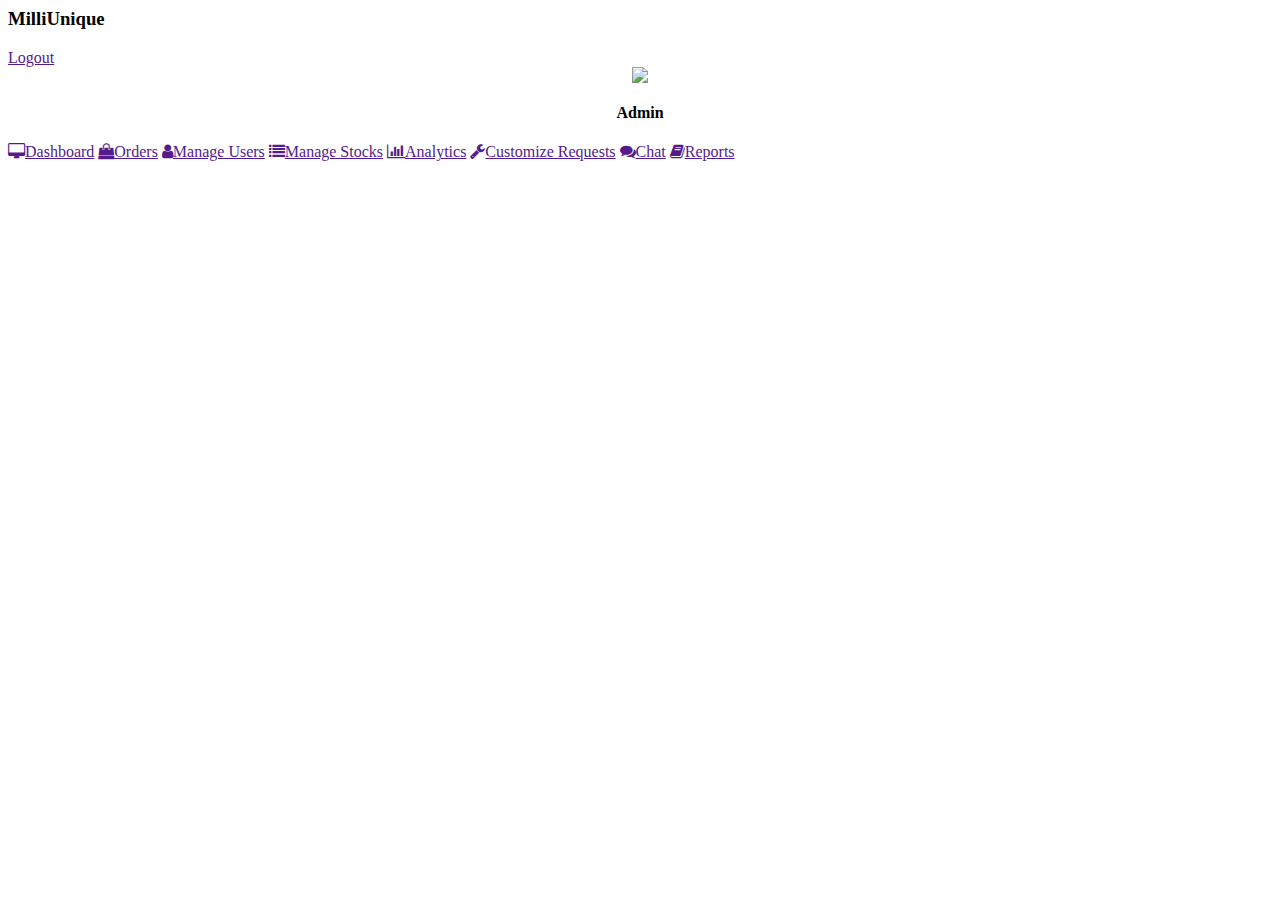
==== Dashboard.html @ c49c6507 "Add files via upload" ====
<html>
    <head>
	    <meta charset="utf-8">
		<meta name="viewport" content="width=device-width, initial-scale=1.0">
		<link rel="stylesheet" href="Dashboardstyle.css">
		<link href="https://stackpath.bootstrapcdn.com/font-awesome/4.7.0/css/font-awesome.min.css" rel="stylesheet">
		<title>Dashboard</title>
	</head>
    <body>
	    <header>
		    <div class="left">
			    <h3>Milli<span>Unique</span></h3>
			</div>
			<div class="right">
			    <a href="" class="logout">Logout</a>
			</div>
		</header>
		<div class="sidenav">
		    <center>
			    <img src="admin.jpg" class="admin">
				<h4>Admin</h4>
			</center>
			<a href=""><i class="fa fa-desktop"></i><span>Dashboard</span></a>
			<a href=""><i class="fa fa-shopping-bag"></i><span>Orders</span></a>
			<a href=""><i class="fa fa-user"></i><span>Manage Users</span></a>
			<a href=""><i class="fa fa-list"></i><span>Manage Stocks</span></a>
			<a href=""><i class="fa fa-bar-chart"></i><span>Analytics</span></a>
			<a href=""><i class="fa fa-wrench"></i><span>Customize Requests</span></a>
			<a href=""><i class="fa fa-comments"></i><span>Chat</span></a>
			<a href=""><i class="fa fa-book"></i><span>Reports</span></a>
		</div>
	</body>
</html>
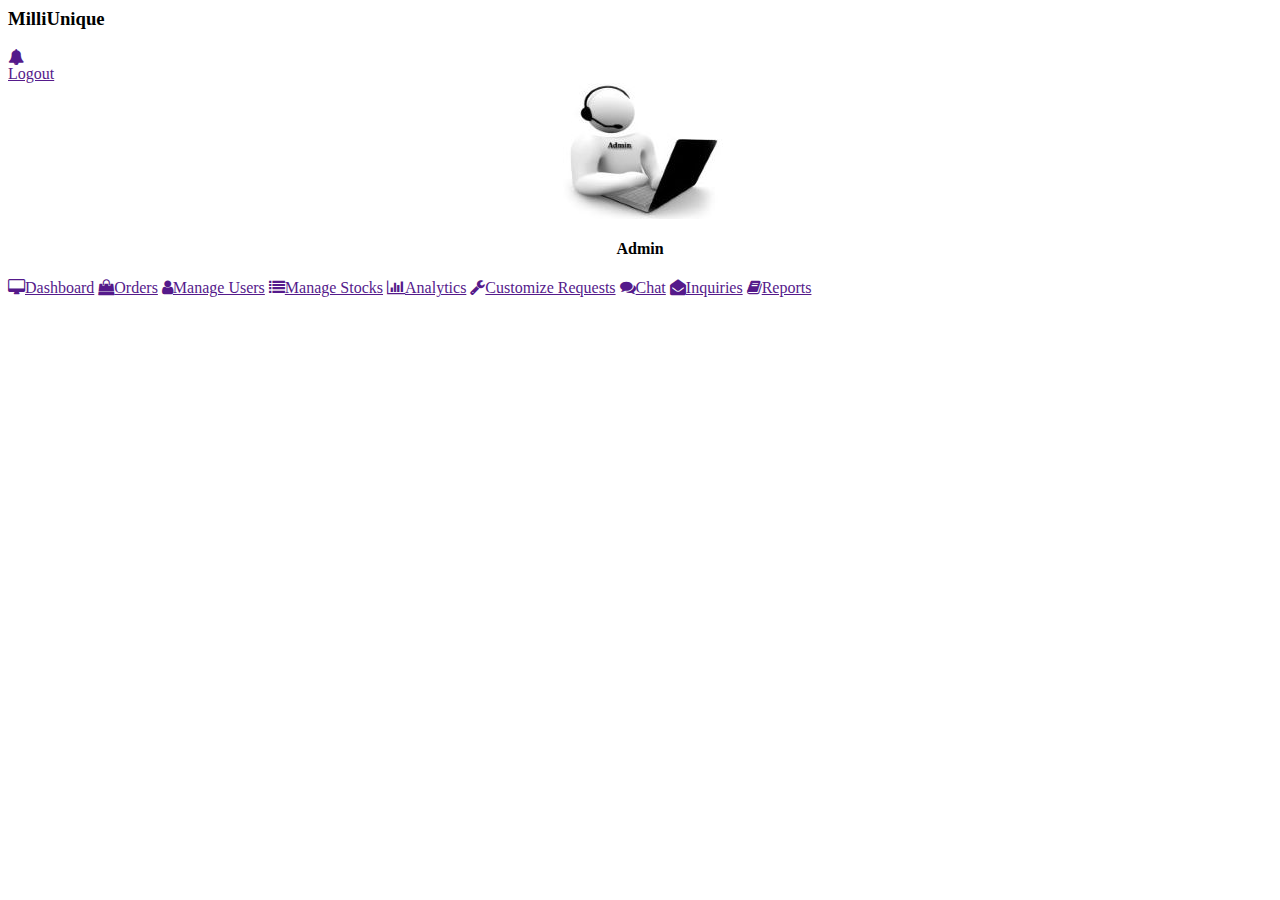
==== commit f2ff1b29: "Add files via upload" ====
--- a/Dashboard.html
+++ b/Dashboard.html
@@ -10,6 +10,9 @@
 	    <header>
 		    <div class="left">
 			    <h3>Milli<span>Unique</span></h3>
+			</div>
+			<div>
+			    <a href="" class="notification"><i class="fa fa-bell"></i></a>
 			</div>
 			<div class="right">
 			    <a href="" class="logout">Logout</a>
@@ -27,7 +30,8 @@
 			<a href=""><i class="fa fa-bar-chart"></i><span>Analytics</span></a>
 			<a href=""><i class="fa fa-wrench"></i><span>Customize Requests</span></a>
 			<a href=""><i class="fa fa-comments"></i><span>Chat</span></a>
+			<a href=""><i class="fa fa-envelope-open"></i><span>Inquiries</span></a>
 			<a href=""><i class="fa fa-book"></i><span>Reports</span></a>
 		</div>
 	</body>
-</html>+</html>
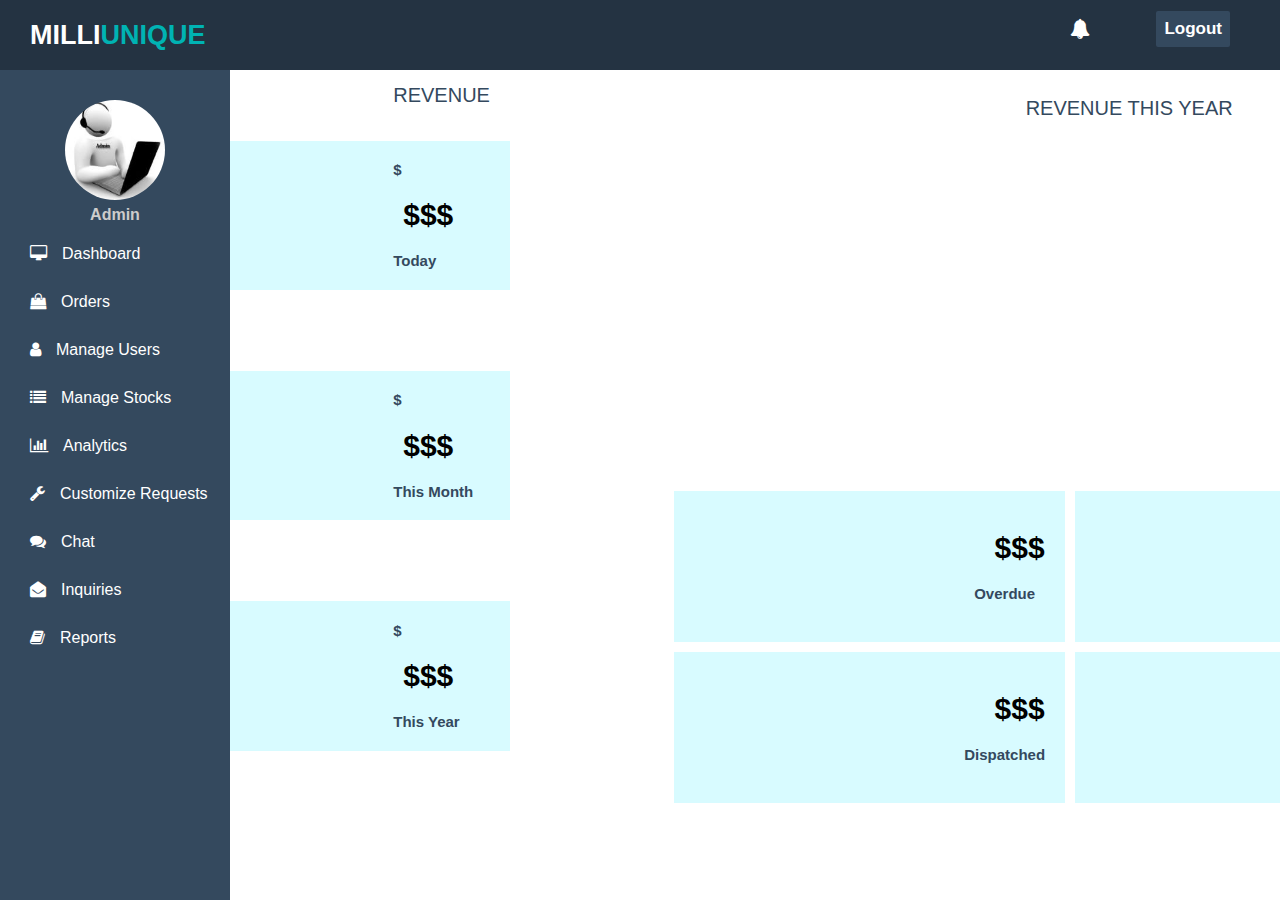
==== commit 5c79a314: "Add files via upload" ====
--- a/Dashboard.html
+++ b/Dashboard.html
@@ -33,5 +33,61 @@
 			<a href=""><i class="fa fa-envelope-open"></i><span>Inquiries</span></a>
 			<a href=""><i class="fa fa-book"></i><span>Reports</span></a>
 		</div>
+		
+		<table>
+		<tr>
+		<td rowspan="2">
+		<br><br><br>
+			<div class="grid-container">
+		<h2 style="text-transform:bold">Revenue</h2>
+			<div>
+			<h3>$</h3><h1 style="margin-left:300px">$$$</h1>
+				<p><h3 style="text-transform:capitalize">Today</h3></p>
+			</div>
+		<br><br><br>
+		<div>
+			<h3>$ </h5><h1 style="margin-left:300px">$$$</h3>
+				<p><h3 style="text-transform:capitalize">this month</h3></p>
+			</div>
+		<br><br><br>
+			<div>
+			<h3>$ </h5><h1 style="margin-left:300px">$$$</h3>
+				<p><h3 style="text-transform:capitalize">this year</h3></p>
+			</div>
+			</div>
+		</td>
+		
+		<td>
+		<div class="grid-container1">
+			<p><h2 style="text-transform:bold">Revenue This Year</h2></p>
+		</div>
+		</td>
+		</tr>
+		<tr>
+		<td>
+			<div class="grid-container1">
+		<br>
+		<h2 style="text-transform:bold">Orders Today</h2>
+		
+			<div>
+		</h5><h1 style="margin-left:300px">$$$</h3>
+				<p><h3 style="text-transform:capitalize">overdue</h3></p>
+				</div>
+			<div>
+		</h5><h1 style="margin-left:300px">$$$</h3>
+				<p><h3 style="text-transform:capitalize">outstanding</h3></p>
+				</div>
+		<div>
+		</h5><h1 style="margin-left:300px">$$$</h3>
+				<p><h3 style="text-transform:capitalize">dispatched</h3></p>
+				</div>  
+			<div>
+		</h5><h1 style="margin-left:300px">$$$</h3>
+				<p><h3 style="text-transform:capitalize">delivered</h3></p>
+				</div>
+			</div>
+			</td>
+		 </tr>
+		</table>
 	</body>
 </html>
--- a/Dashboardstyle.css
+++ b/Dashboardstyle.css
@@ -0,0 +1,316 @@
+body{
+	margin: 0;
+	padding: 0;
+	font-family: sans-serif;
+}
+header{
+	position: fixed;
+	background: #243342;
+	padding: 20px;
+	width: 100%;
+	height: 30px;
+}
+.left h3{
+	color:white;
+	margin: 0;
+	margin-left: 10px;
+	text-transform: uppercase;
+	font-size: 27px;
+	font-weight: 900;
+}
+.left span{
+	color: #00b3b3;
+}
+h1{
+	color:solid-black;
+	margin-left:290px;
+	font-size: 30px;
+	font-weight: bold;
+}
+h2{
+	color:#34495e;
+	margin:20px;
+	margin-left:290px;
+	text-transform: uppercase;
+	font-size: 20px;
+	font-weight: 250;
+}
+h3{
+	color:#34495e;
+	margin:20px;
+	margin-left:290px;
+	text-transform: capitalize;
+	font-size: 15px;
+	font-weight: bold;
+}
+
+h5{
+	color:solid-black;
+	margin:20px;
+	margin-left:290px;
+	font-size: 5px;
+	font-weight: bold;
+}
+
+.logout{
+	padding: 8px;
+	background: #34495e;
+	text-decoration: none;
+	float: right;
+	margin-top: -40px;
+	margin-right: 70px;
+	border-radius: 2px;
+	font-size: 17px;
+	font-weight: 600;
+	color: #fff;
+}
+.notification{
+	float: right;
+	margin-top: -32px;
+	margin-right: 210px;
+	font-size: 20px;
+	color: #fff;
+}
+.logout:hover{
+	background: #ccc;
+}
+.sidenav{
+	background: #34495e;
+	margin-top: 70px;
+	padding-top: 30px;
+	position: fixed;
+	left: 0;
+	width: 230px;
+	height: 100%;
+}
+.sidenav img{
+	width: 100px;
+	height: 100px;
+	border-radius: 100px;
+	margin-top: 0;
+}
+.sidenav h4{
+	color: #ccc;
+	margin-top: 6px;
+	margin-bottom: 6px;
+}
+.sidenav a{
+	color: #fff;
+	display: block;
+	width: 100%;
+	line-height: 48px;
+	text-decoration: none;
+	padding-left: 30px;
+	box-sizing: border-box;
+	transition: 0.5s;
+}
+.sidenav a:hover{
+	background: #243342;
+}
+.sidenav i{
+	padding-right: 15px;
+}
+
+  
+	table.cruises tbody{ 
+    font-family: verdana, arial, helvetica, sans-serif;
+    font-size: 11px;
+    cellspacing: 0; 
+	width: 99.9%; 
+	overflow-y:auto;
+}
+	
+  table.cruises th, table.cruises td {
+	border:2px solid #34495e;
+	table-layout: fixed; 
+	padding: 10px;	  
+    width: 20%;
+	margin-left:20rem;
+	margin top:50rem;
+}
+ 
+  div.scrollableContainer { 
+	position: relative; 
+	align:center;
+    width: 60%; 
+    margin-left:20rem;	
+    border: 1px solid #999;
+}
+
+  div.scrollingArea { 
+    width: 100%;
+    height: 260px; 
+    overflow: auto; 
+}
+  table.scrollable thead th tr{
+    left: 0; top: 0;
+    position: fixed;
+    width: auto;
+	display:block;
+	border:2px solid #34495e;
+	table-layout: fixed; 
+	padding: 10px;
+	 
+}
+	 table.scrollable th {
+	position: -webkit-sticky;
+	position: sticky;
+	top: 0;
+	z-index: 2;
+	background:white;
+}
+	table.scrollable tfoot,
+	.scrollable tfoot tr,
+	.scrollable tfoot td{
+	position: -webkit-sticky;
+	position: sticky;
+	bottom: -30;
+	z-index:5;
+	width: auto;
+}
+
+	table.cruises .ProductId   		{ width: 10%; text-align:center;}
+	table.cruises .ProductName		{ width: 10%; text-align:center;}
+	table.cruises .Catagory    		{ width: 10%; text-align:center;}
+	table.cruises .UnitPrice  		{ width: 10%; text-align:center;}
+	table.cruises .UnitCost   	    { width: 10%; text-align:center;}
+	table.cruises .QuantitySold   	{ width: 20%; text-align:center;}
+	table.cruises .QuantityRemaining{ width: 20%; text-align:center;}  
+
+
+
+
+	table.cruises1 tbody{ 
+    font-family: verdana, arial, helvetica, sans-serif;
+    font-size: 11px;
+    cellspacing: 0; 
+	width: 99.9%; 
+	overflow-y:auto;
+		
+}
+	
+	table.cruises1 th, table.cruises1 td {
+	border:2px solid #34495e;
+	table-layout: fixed; 
+	padding: 10px;	  
+    width: 20%;
+	margin-left:20rem;
+	margin top:50rem;
+}
+ 
+
+	div.scrollableContainer1 { 
+	position: relative; 
+	align:center;
+    width: 60%; 
+    margin-left:20rem;	
+    border: 1px solid #999;
+}
+	
+	div.scrollingArea1 { 
+    width: 100%;
+    height: 260px; 
+    overflow: auto; 
+}
+	
+	table.scrollable1 thead th tr{
+    left: 0; top: 0;
+    position: fixed;
+    width: auto;
+	display:block;
+	border:2px solid #34495e;
+	table-layout: fixed; 
+	padding: 10px;
+}
+	 
+	table.scrollable1 th {
+	position: -webkit-sticky;
+	position: sticky;
+	top: 0;
+	z-index: 2;
+	background:white;
+}
+
+	table.scrollable1 tfoot,
+	.scrollable1 tfoot tr,
+	.scrollable1 tfoot td{
+	position: -webkit-sticky;
+	position: sticky;
+	bottom: -25;
+	z-index:5;
+	width: auto;
+}
+	
+	table.cruises1 .TransactionId   { width: 10%; text-align:center;}
+	table.cruises1 .CustomerId		{ width: 10%; text-align:center;}
+	table.cruises1 .Date  			{ width: 10%; text-align:center;}
+	table.cruises1 .Amount 			{ width: 10%; text-align:center;}
+	table.cruises1 .PaymentType   	{ width: 10%; text-align:center;}
+	table.cruises1 .Account  		{ width: 20%; text-align:center;}
+	table.cruises1 .Status  		{ width: 20%; text-align:center;}  
+	
+	
+
+	#invdownloadBtn{
+	border:1;
+	width:200px;
+	background:black;
+	color:white;
+	padding:.25rem;
+	margin:1rem 0;
+	cursor:pointer;
+}
+	
+	#invdownloadBtn:hover{
+	background: #34495e;
+}
+	
+	#transdownloadBtn{
+	border:1;
+	width:200px;
+	background:black;
+	color:white;
+	padding:.4rem;
+	margin:0.25rem 0;
+	cursor:pointer;
+}
+	
+	#transdownloadBtn:hover{
+	background: #34495e;
+}
+
+.grid-container {
+  display: grid;
+  margin-left:100px;
+  height: 700px;
+  width:45%;
+  align-content: space-around;
+  grid-template-columns: auto;
+  grid-gap: 0.25px;
+  background-color: white;
+  padding: 0.25px;
+}
+
+.grid-container > div {
+  background-color: rgba(200, 250, 255, 0.7);
+  text-align: left;
+  padding: .5px 0;
+}
+.grid-container1 {
+  display: grid;
+  margin-left:150px;
+  height:350px;
+  width:65%;
+  align-content:space-around;
+  grid-template-columns: auto auto;
+  grid-gap: 10px;
+  background-color: #white;
+  padding: 10px;
+}
+
+.grid-container1 > div {
+  background-color: rgba(200, 250, 255, 0.7);
+  text-align: center ;
+  padding: 20px 0;
+  
+}